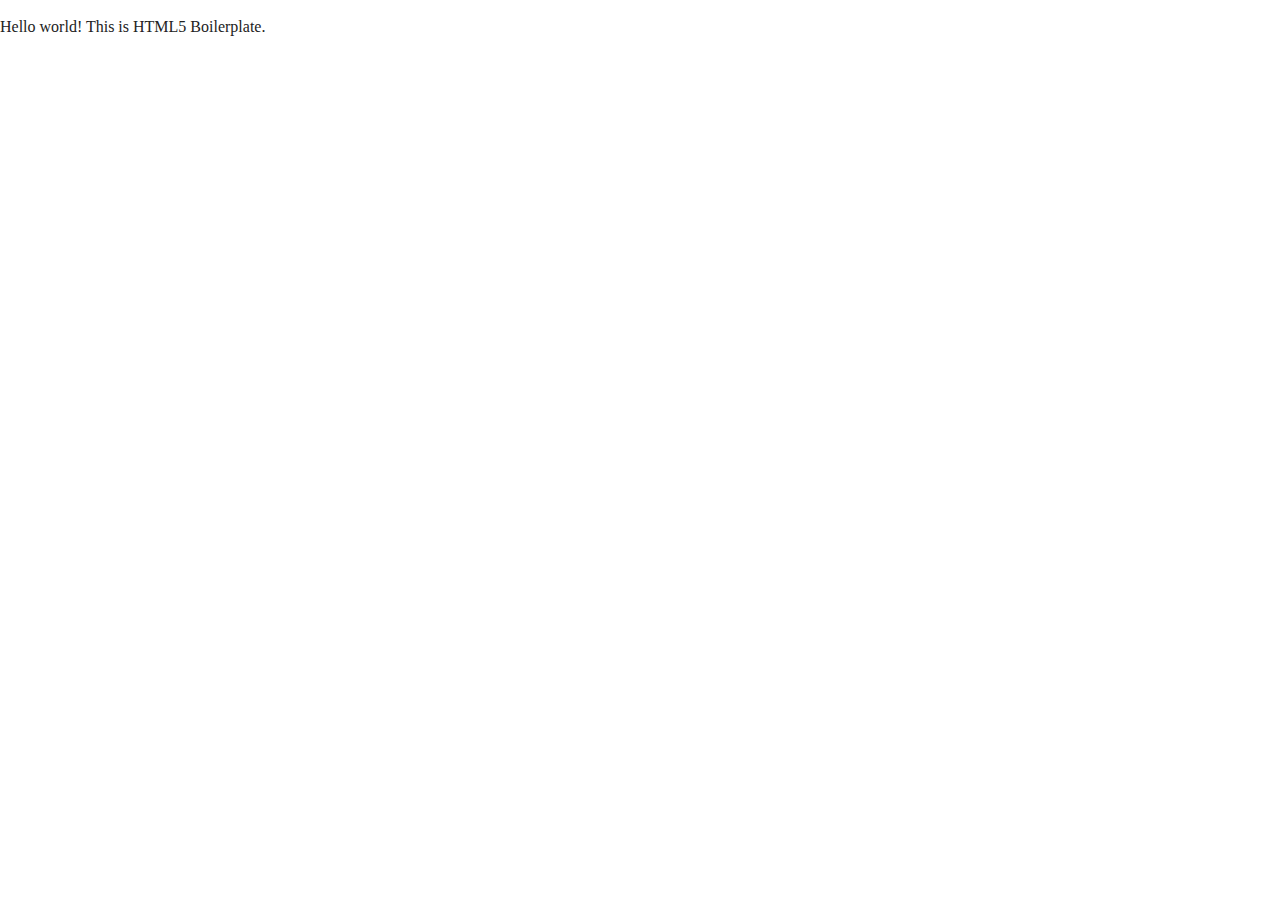
==== index.html @ b8e98df1 "Added about and faq folder" ====
<!doctype html>
<html class="no-js" lang="">

<head>
  <meta charset="utf-8">
  <title></title>
  <meta name="description" content="">
  <meta name="viewport" content="width=device-width, initial-scale=1">

  <meta property="og:title" content="">
  <meta property="og:type" content="">
  <meta property="og:url" content="">
  <meta property="og:image" content="">

  <link rel="manifest" href="site.webmanifest">
  <link rel="apple-touch-icon" href="icon.png">
  <!-- Place favicon.ico in the root directory -->

  <link rel="stylesheet" href="css/normalize.css">
  <link rel="stylesheet" href="css/main.css">

  <meta name="theme-color" content="#fafafa">
</head>

<body>

  <!-- Add your site or application content here -->
  <p>Hello world! This is HTML5 Boilerplate.</p>
  <script src="js/vendor/modernizr-3.11.2.min.js"></script>
  <script src="js/plugins.js"></script>
  <script src="js/main.js"></script>

  <!-- Google Analytics: change UA-XXXXX-Y to be your site's ID. -->
  <script>
    window.ga = function () { ga.q.push(arguments) }; ga.q = []; ga.l = +new Date;
    ga('create', 'UA-XXXXX-Y', 'auto'); ga('set', 'anonymizeIp', true); ga('set', 'transport', 'beacon'); ga('send', 'pageview')
  </script>
  <script src="https://www.google-analytics.com/analytics.js" async></script>
</body>

</html>
---- css/main.css ----
/*! HTML5 Boilerplate v8.0.0 | MIT License | https://html5boilerplate.com/ */

/* main.css 2.1.0 | MIT License | https://github.com/h5bp/main.css#readme */
/*
 * What follows is the result of much research on cross-browser styling.
 * Credit left inline and big thanks to Nicolas Gallagher, Jonathan Neal,
 * Kroc Camen, and the H5BP dev community and team.
 */

/* ==========================================================================
   Base styles: opinionated defaults
   ========================================================================== */

html {
  color: #222;
  font-size: 1em;
  line-height: 1.4;
}

/*
 * Remove text-shadow in selection highlight:
 * https://twitter.com/miketaylr/status/12228805301
 *
 * Vendor-prefixed and regular ::selection selectors cannot be combined:
 * https://stackoverflow.com/a/16982510/7133471
 *
 * Customize the background color to match your design.
 */

::-moz-selection {
  background: #b3d4fc;
  text-shadow: none;
}

::selection {
  background: #b3d4fc;
  text-shadow: none;
}

/*
 * A better looking default horizontal rule
 */

hr {
  display: block;
  height: 1px;
  border: 0;
  border-top: 1px solid #ccc;
  margin: 1em 0;
  padding: 0;
}

/*
 * Remove the gap between audio, canvas, iframes,
 * images, videos and the bottom of their containers:
 * https://github.com/h5bp/html5-boilerplate/issues/440
 */

audio,
canvas,
iframe,
img,
svg,
video {
  vertical-align: middle;
}

/*
 * Remove default fieldset styles.
 */

fieldset {
  border: 0;
  margin: 0;
  padding: 0;
}

/*
 * Allow only vertical resizing of textareas.
 */

textarea {
  resize: vertical;
}

/* ==========================================================================
   Author's custom styles
   ========================================================================== */

/* ==========================================================================
   Helper classes
   ========================================================================== */

/*
 * Hide visually and from screen readers
 */

.hidden,
[hidden] {
  display: none !important;
}

/*
 * Hide only visually, but have it available for screen readers:
 * https://snook.ca/archives/html_and_css/hiding-content-for-accessibility
 *
 * 1. For long content, line feeds are not interpreted as spaces and small width
 *    causes content to wrap 1 word per line:
 *    https://medium.com/@jessebeach/beware-smushed-off-screen-accessible-text-5952a4c2cbfe
 */

.sr-only {
  border: 0;
  clip: rect(0, 0, 0, 0);
  height: 1px;
  margin: -1px;
  overflow: hidden;
  padding: 0;
  position: absolute;
  white-space: nowrap;
  width: 1px;
  /* 1 */
}

/*
 * Extends the .sr-only class to allow the element
 * to be focusable when navigated to via the keyboard:
 * https://www.drupal.org/node/897638
 */

.sr-only.focusable:active,
.sr-only.focusable:focus {
  clip: auto;
  height: auto;
  margin: 0;
  overflow: visible;
  position: static;
  white-space: inherit;
  width: auto;
}

/*
 * Hide visually and from screen readers, but maintain layout
 */

.invisible {
  visibility: hidden;
}

/*
 * Clearfix: contain floats
 *
 * For modern browsers
 * 1. The space content is one way to avoid an Opera bug when the
 *    `contenteditable` attribute is included anywhere else in the document.
 *    Otherwise it causes space to appear at the top and bottom of elements
 *    that receive the `clearfix` class.
 * 2. The use of `table` rather than `block` is only necessary if using
 *    `:before` to contain the top-margins of child elements.
 */

.clearfix::before,
.clearfix::after {
  content: " ";
  display: table;
}

.clearfix::after {
  clear: both;
}

/* ==========================================================================
   EXAMPLE Media Queries for Responsive Design.
   These examples override the primary ('mobile first') styles.
   Modify as content requires.
   ========================================================================== */

@media only screen and (min-width: 35em) {
  /* Style adjustments for viewports that meet the condition */
}

@media print,
  (-webkit-min-device-pixel-ratio: 1.25),
  (min-resolution: 1.25dppx),
  (min-resolution: 120dpi) {
  /* Style adjustments for high resolution devices */
}

/* ==========================================================================
   Print styles.
   Inlined to avoid the additional HTTP request:
   https://www.phpied.com/delay-loading-your-print-css/
   ========================================================================== */

@media print {
  *,
  *::before,
  *::after {
    background: #fff !important;
    color: #000 !important;
    /* Black prints faster */
    box-shadow: none !important;
    text-shadow: none !important;
  }

  a,
  a:visited {
    text-decoration: underline;
  }

  a[href]::after {
    content: " (" attr(href) ")";
  }

  abbr[title]::after {
    content: " (" attr(title) ")";
  }

  /*
   * Don't show links that are fragment identifiers,
   * or use the `javascript:` pseudo protocol
   */
  a[href^="#"]::after,
  a[href^="javascript:"]::after {
    content: "";
  }

  pre {
    white-space: pre-wrap !important;
  }

  pre,
  blockquote {
    border: 1px solid #999;
    page-break-inside: avoid;
  }

  /*
   * Printing Tables:
   * https://web.archive.org/web/20180815150934/http://css-discuss.incutio.com/wiki/Printing_Tables
   */
  thead {
    display: table-header-group;
  }

  tr,
  img {
    page-break-inside: avoid;
  }

  p,
  h2,
  h3 {
    orphans: 3;
    widows: 3;
  }

  h2,
  h3 {
    page-break-after: avoid;
  }
}
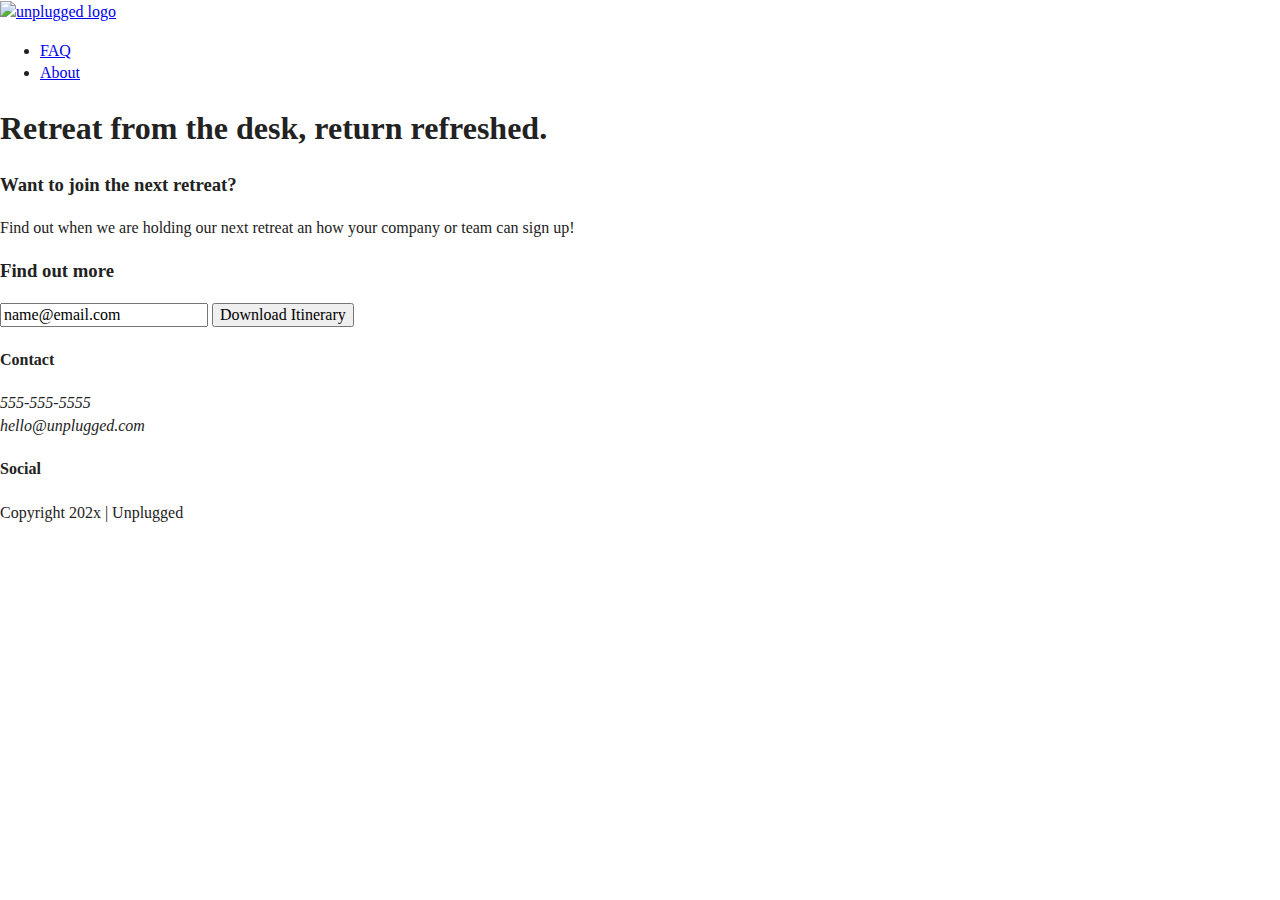
==== commit 2ecf19ab: "Added content" ====
--- a/index.html
+++ b/index.html
@@ -3,7 +3,7 @@
 
 <head>
   <meta charset="utf-8">
-  <title></title>
+  <title>Unplugged Retreat</title>
   <meta name="description" content="">
   <meta name="viewport" content="width=device-width, initial-scale=1">
 
@@ -16,19 +16,84 @@
   <link rel="apple-touch-icon" href="icon.png">
   <!-- Place favicon.ico in the root directory -->
 
-  <link rel="stylesheet" href="css/normalize.css">
-  <link rel="stylesheet" href="css/main.css">
+  <link rel="stylesheet" href="../css/normalize.css">
+  <link rel="stylesheet" href="../css/main.css">
 
   <meta name="theme-color" content="#fafafa">
 </head>
 
 <body>
 
-  <!-- Add your site or application content here -->
-  <p>Hello world! This is HTML5 Boilerplate.</p>
-  <script src="js/vendor/modernizr-3.11.2.min.js"></script>
-  <script src="js/plugins.js"></script>
-  <script src="js/main.js"></script>
+ <header>
+  <div class="content-wrapper">
+    <a href="#">
+      <img scr="" alt="unplugged logo">
+    </a>
+    <div class="header-divider"></div>
+    <nav>
+      <ul>
+        <li><a href="faq/index.html" rel="noopener">FAQ
+        </a></li>
+        <li><a href="about/index.html" rel="noopener">About
+        </a></li>
+      </ul>
+    </nav>
+  </div>
+ </header>
+  <main>
+    <section class="hero-area">
+      <div class="content-wrapper">
+        <h1>Retreat from the desk, return refreshed.</h1>
+      </div>
+    </section>
+    <aside>
+      <div class="content-wrapper">
+        <div class="form-description">
+          <h3>Want to join the next retreat?</h3>
+          <p>Find out when we are holding our next retreat an how your company or team can sign up!</p>
+        </div>
+        <div class="form">
+          <h3>Find out more</h3>
+          <input type="text" name="name" value="name@email.com">
+          <input type="button" value="Download Itinerary">
+        </div>
+     </div>
+    </aside>
+    
+  </main>
+  <footer>
+    <div class="content-wrapper">
+      <div class="footer-content">
+        <div class="contact">
+          <h4>Contact</h4>
+          <address>
+            <p>
+              555-555-5555<br>
+              hello@unplugged.com
+            </p>
+          </address>
+        </div>
+        <div class="social">
+          <h4>Social</h4>
+          <div class="social-icons">
+          <p>
+            <a href="https://www.facebook.com/skillcrush" target="_blank"></a></p>
+            <p>
+              <a href="https://x.com.skillcrush" target="_blank"></a>
+            </p>
+            <p>
+              <a href="https://www.instagram.com/skillcrush/" target="_blank"></a>
+            </p>
+        </div>
+      </div>
+      </div>
+      <div class="copyright">
+        <p>Copyright 202x | Unplugged</p>
+    </div>
+  </footer>
+  <script src="../js/vendor/modernizr-3.11.2.min.js"></script>
+  <script src="../js/plugins.js"></script>
+  <script src="../js/main.js"></script>
 
   <!-- Google Analytics: change UA-XXXXX-Y to be your site's ID. -->
   <script>
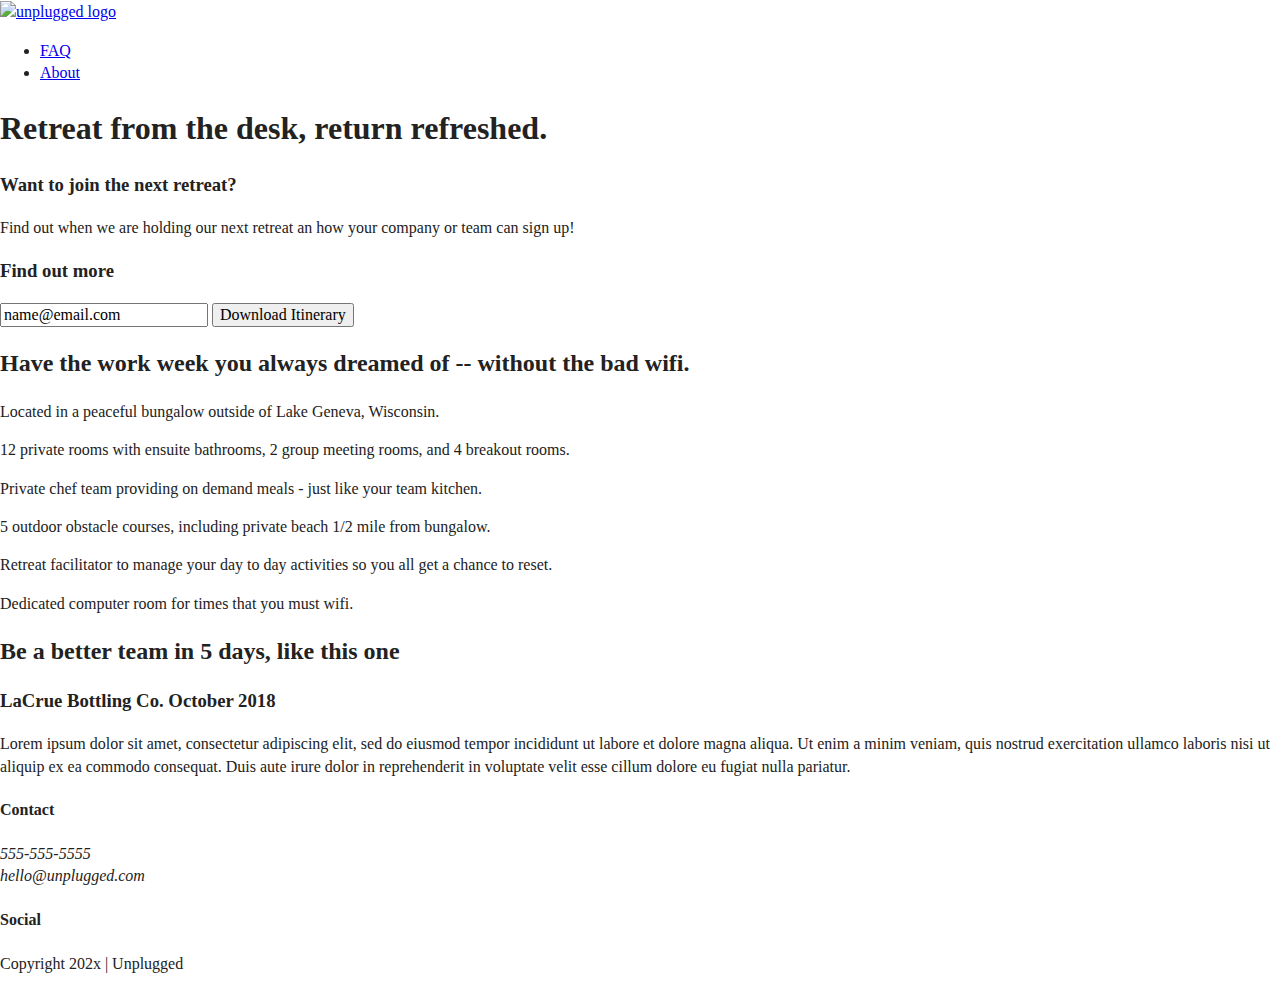
==== commit da2955ac: "Added more conent" ====
--- a/index.html
+++ b/index.html
@@ -59,7 +59,49 @@
         </div>
      </div>
     </aside>
-    
+    <section class="features">
+      <div class="content-wrapper">
+        <h2>Have the work week you always dreamed of -- without the bad wifi.</h2>
+        <div class="featured-items">
+        <article>
+          <p class="fontawesome-icon"></p>
+          <p class="features-item-description">Located in a peaceful bungalow outside of Lake Geneva, Wisconsin.</p>
+        </article>
+        <article>
+          <p class="fontawesome-icon"></p>
+          <p class="features-item-description">12 private rooms with ensuite bathrooms, 2 group meeting rooms, and 4 breakout rooms.</p>
+        </article>
+        <article>
+          <p class="fontawesome-icon"></p>
+          <p class="features-item-description">Private chef team providing on demand meals - just like your team kitchen.</p>
+        </article>
+        <article>
+          <p class="fontawesome-icon"></p>
+          <p class="features-item-description">5 outdoor obstacle courses, including private beach 1/2 mile from bungalow.</p>
+        </article>
+        <article>
+          <p class="fontawesome-icon"></p>
+          <p class="features-item-description">Retreat facilitator to manage your day to day activities so you all get a chance to reset.</p>
+        </article>
+        <article>
+          <p class="fontawesome-icon"></p>
+          <p class="features-item-description">Dedicated computer room for times that you must wifi.</p>
+        </article>
+         </div>
+    </section>
+    <section class="reviews">
+      <div class="content-wrapper">
+      <h2>Be a better team in 5 days, like this one</h2>
+      <article>
+        <div>
+          <h3>LaCrue Bottling Co. October 2018</h3>
+          <p>Lorem ipsum dolor sit amet, consectetur adipiscing elit, sed do eiusmod tempor incididunt ut labore et dolore magna aliqua. Ut enim a minim veniam, quis nostrud exercitation ullamco laboris nisi ut aliquip ex
+            ea commodo consequat. Duis aute irure dolor in reprehenderit in voluptate velit esse cillum dolore eu fugiat nulla pariatur.</p>
+        </div>
+      </article>
+      </div>
+    </div>
+    </section>
   </main>
   <footer>
     <div class="content-wrapper">
